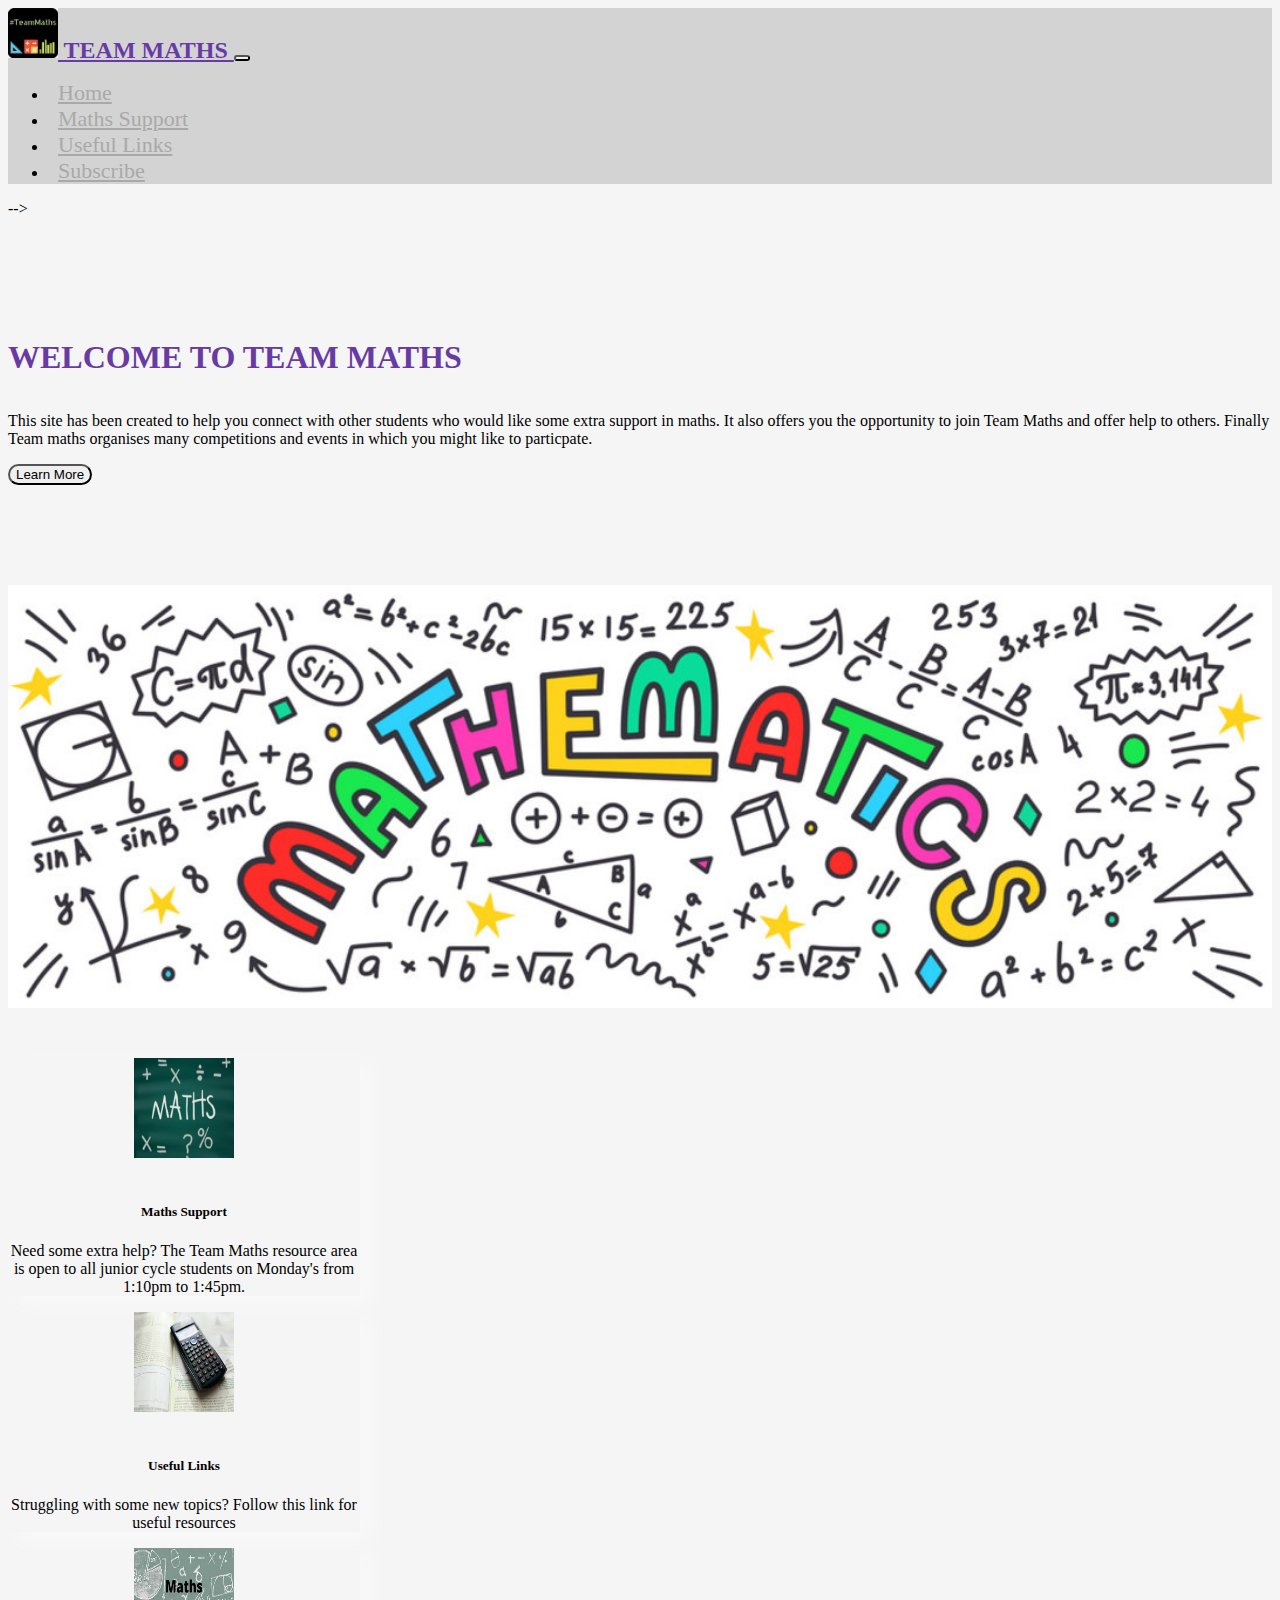
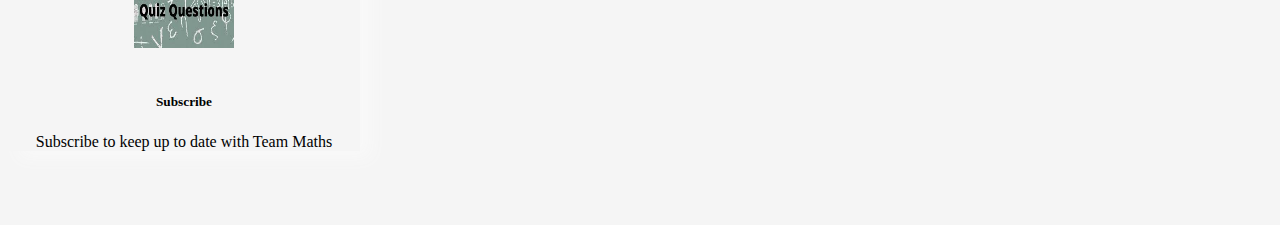
==== index/index.html @ 56729eac "6 Dec changes" ====
<!-- This is the HOME page -->
<!DOCTYPE html>
<html>
  <head>
    <title>Team Maths</title>
    <!-- JavaScript and dependencies my CSS style sheet -->
     <link href="https://cdn.jsdelivr.net/npm/bootstrap@5.1.3/dist/css/bootstrap.min.css" rel="stylesheet" integrity="sha384-1BmE4kWBq78iYhFldvKuhfTAU6auU8tT94WrHftjDbrCEXSU1oBoqyl2QvZ6jIW3" crossorigin="anonymous">
	 <script src="https://cdn.jsdelivr.net/npm/bootstrap@5.1.3/dist/js/bootstrap.bundle.min.js" integrity="sha384-ka7Sk0Gln4gmtz2MlQnikT1wXgYsOg+OMhuP+IlRH9sENBO0LRn5q+8nbTov4+1p" crossorigin="anonymous"></script>
    <link rel="stylesheet" href="../style/style.css">
	 <script src="../script/script.js"></script>
  </head>
  <body>
   <!-- Navbar -->
<nav class="py-3 navbar navbar-expand-lg fixed-top auto-hiding-navbar">
  <div class="container">
    <a class="navbar-brand" href="../index/index.html">
      <img class="logo" src="../images/logo.png" /> Team Maths
    </a>
    <button class="navbar-toggler" type="button" data-toggle="collapse" data-target="#navbarSupportedContent" aria-controls="navbarSupportedContent" aria-expanded="false" aria-label="Toggle navigation">
      <span class="navbar-toggler-icon"></span>
    </button>
    <div class="collapse navbar-collapse" id="navbarSupportedContent">
      <ul class="navbar-nav ms-auto">
	  
        <li class="nav-item">
          <a class="nav-link active" aria-current="page" href="../index/index.html">Home</a>
        </li>
        <li class="nav-item">
          <a class="nav-link" href="../MathsSupport/index.html">Maths Support</a>
        </li>
        <li class="nav-item">
          <a class="nav-link" href="../UsefulLinks/index.html">Useful Links</a>
        </li>
        <li class="nav-item">
          <a class="nav-link" href="../Subscribe/index.html">Subscribe</a>
        </li>
      </ul>
    </div>
  </div>
</nav>
<!-- End Navbar --> 
  <!-- Navbar 
<nav class="py-3 navbar navbar-expand-lg fixed-top auto-hiding-navbar">
  <div class="container">
    <a class="navbar-brand" href="#">
      <img class="logo" src="../images/logo.png" /> Team Maths
    </a>
    <button class="navbar-toggler" type="button" data-toggle="collapse" data-target="#navbarSupportedContent" aria-controls="navbarSupportedContent" aria-expanded="false" aria-label="Toggle navigation">
      <span class="navbar-toggler-icon"></span>
    </button>
    <div class="collapse navbar-collapse" id="navbarSupportedContent">
      <ul class="navbar-nav ms-auto">
        <li class="nav-item">
          <a class="nav-link active" aria-current="page" href="#">Home</a>
        </li>
        <li class="nav-item">
          <a class="nav-link" href="#">Useful Links</a>
        </li>
        <li class="nav-item">
          <a class="nav-link" href="#">Maths Support</a>
        </li>
        <li class="nav-item">
          <a class="nav-link" href="#">Sign-up</a>
        </li>
      </ul>
    </div>
  </div>
</nav>
<!-- End Navbar -->-->

<div class="space"></div>

<!-- main section -->
<section id="main">
<div class="space"></div>
  <div class="container">
    <div class="row">
      <div class="col">
        <h1>Welcome to Team Maths </h1>
        <p>This site has been created to help you connect with other students who would like some extra support in maths. It also offers you the opportunity to join Team Maths and offer help to others. Finally Team maths organises many competitions and events in which you might like to particpate.</p>
        <form action="../MathsSupport/index.html">
		<button type="submit" class="btn btn-dark btn-large">Learn More</button>
		
		 
   </form>
      </div>
      <div class="col img-col">
        <img src="../images/mathsbanner.jpg" class="img-fluid" alt="Maths Banner">
      </div>
    </div>
	
	<div class="space"></div>
	
	
    <div class="row cards">
      <div class="col-md-4 d-flex justify-content-center">
        <div class="card" style="width: 22rem;">
          <div class="card-body">
            <img src="../images/JCimage.jpg" class="icon" alt="Junior cert image"/>
            <h5 class="card-title">Maths Support</h5>
            <p class="card-text">Need some extra help? The Team Maths resource area is open to all junior cycle students on Monday's from 1:10pm to 1:45pm.</p>
          </div>
        </div>
      </div>

      <div class="col-md-4 d-flex justify-content-center">
        <div class="card" style="width: 22rem;">
          <div class="card-body">
            <img src="../images/LC-logo.jpeg" class="icon" alt="Leaving Cert logo"/>
            <h5 class="card-title">Useful Links</h5>
            <p class="card-text">Struggling with some new topics? Follow this link for useful resources <p>
          </div>
        </div>
      </div>
	  


      <div class="col-md-4 d-flex justify-content-center">
        <div class="card" style="width: 22rem;">
          <div class="card-body">
            <img src="../images/math-quiz.jpeg" class="icon" alt="Maths quiz logo"/>
            <h5 class="card-title">Subscribe</h5>
            <p class="card-text">Subscribe to keep up to date with Team Maths</p>
          </div>
        </div>
      </div>

    </div>
  </div>
</section>
<!-- End main section -->

  </body>
</html>
---- style/style.css ----
body {
  display: block;
  overflow-x: hidden;
  background-color:whitesmoke;
 
}
nav {
  background-color: lightgrey;
}
.navbar-brand img{
    max-height: 50px;
}
.logo{
  max-width:25%;
  height: auto;
}
.navbar-brand {
  font-size: 24px;
  text-transform: uppercase;
  font-weight: 900;
  color: #683aa4;
}
nav ul li a {
  color: #a9a9a9;
  font-size: 22px;
  margin: auto 10px;
}
nav ul li a:hover {
  color: #683aa4;
}
section {
  padding-top: 50px;
  padding-bottom: 50px;
}
section h1 {
  text-transform: uppercase;
  font-weight: 900;
  color: #683aa4;
  text-align: left;
  margin-bottom: 20px;
}
section p {
  font-size: 16px;
  font-weight: 300;
}
button {
  max-width: 50%;
  border-radius: 50px !important;
}
#main .col {
  justify-content: center; 
  flex-direction: column;
  display: flex;
}
#main .img-col {
  justify-content: flex-end; 
  margin-top: 100px;
}
#main img {
  max-width: 100% !important;
  width: 100%;
}
#main .space { margin-top: 50px; }

#main .card {
  box-shadow: 11px 7px 16px #f9f9f9;
  border: 0;
  text-align: center;
}
#main .icon {
  width: 100px;
  height: 100px;
  margin-bottom: 20px;
}
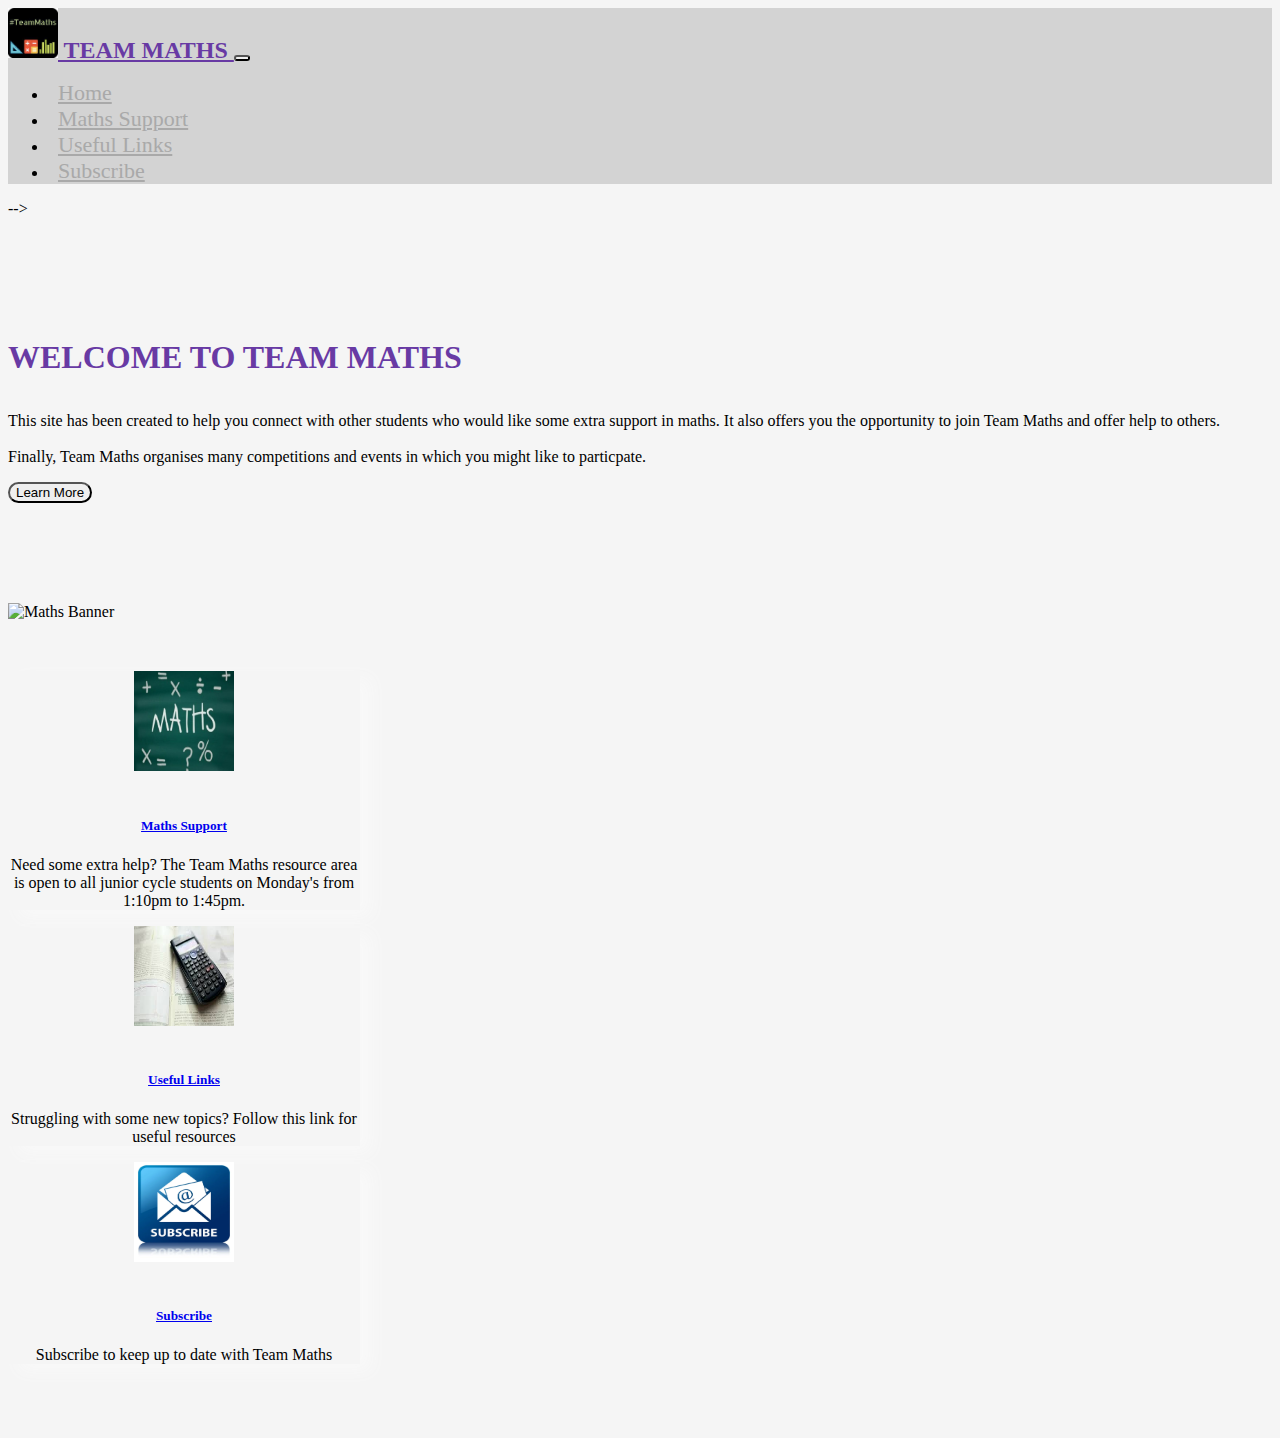
==== commit ed357e32: "HS_Dec8" ====
--- a/index/index.html
+++ b/index/index.html
@@ -3,6 +3,7 @@
 <html>
   <head>
     <title>Team Maths</title>
+	<link rel="shortcut icon" href="../images/favicon.ico" type="image/x-icon">
     <!-- JavaScript and dependencies my CSS style sheet -->
      <link href="https://cdn.jsdelivr.net/npm/bootstrap@5.1.3/dist/css/bootstrap.min.css" rel="stylesheet" integrity="sha384-1BmE4kWBq78iYhFldvKuhfTAU6auU8tT94WrHftjDbrCEXSU1oBoqyl2QvZ6jIW3" crossorigin="anonymous">
 	 <script src="https://cdn.jsdelivr.net/npm/bootstrap@5.1.3/dist/js/bootstrap.bundle.min.js" integrity="sha384-ka7Sk0Gln4gmtz2MlQnikT1wXgYsOg+OMhuP+IlRH9sENBO0LRn5q+8nbTov4+1p" crossorigin="anonymous"></script>
@@ -77,7 +78,7 @@
     <div class="row">
       <div class="col">
         <h1>Welcome to Team Maths </h1>
-        <p>This site has been created to help you connect with other students who would like some extra support in maths. It also offers you the opportunity to join Team Maths and offer help to others. Finally Team maths organises many competitions and events in which you might like to particpate.</p>
+        <p>This site has been created to help you connect with other students who would like some extra support in maths. It also offers you the opportunity to join Team Maths and offer help to others. <br><br>Finally, Team Maths organises many competitions and events in which you might like to particpate.</p>
         <form action="../MathsSupport/index.html">
 		<button type="submit" class="btn btn-dark btn-large">Learn More</button>
 		
@@ -93,21 +94,28 @@
 	
 	
     <div class="row cards">
-      <div class="col-md-4 d-flex justify-content-center">
+		
+	 <div class="col-md-4 d-flex justify-content-center">
         <div class="card" style="width: 22rem;">
           <div class="card-body">
+		  
+		  <a href="../MathsSupport/index.html">
             <img src="../images/JCimage.jpg" class="icon" alt="Junior cert image"/>
             <h5 class="card-title">Maths Support</h5>
+			</a>
             <p class="card-text">Need some extra help? The Team Maths resource area is open to all junior cycle students on Monday's from 1:10pm to 1:45pm.</p>
           </div>
         </div>
       </div>
+	  
 
       <div class="col-md-4 d-flex justify-content-center">
         <div class="card" style="width: 22rem;">
           <div class="card-body">
+		  <a href="../UsefulLinks/index.html">
             <img src="../images/LC-logo.jpeg" class="icon" alt="Leaving Cert logo"/>
             <h5 class="card-title">Useful Links</h5>
+			</a>
             <p class="card-text">Struggling with some new topics? Follow this link for useful resources <p>
           </div>
         </div>
@@ -118,8 +126,10 @@
       <div class="col-md-4 d-flex justify-content-center">
         <div class="card" style="width: 22rem;">
           <div class="card-body">
-            <img src="../images/math-quiz.jpeg" class="icon" alt="Maths quiz logo"/>
+            <a href="../Subscribe/index.html">
+			<img src="../images/subscribe1.jpg" class="icon" alt="Maths quiz logo"/>
             <h5 class="card-title">Subscribe</h5>
+			</a>
             <p class="card-text">Subscribe to keep up to date with Team Maths</p>
           </div>
         </div>
--- a/style/style.css
+++ b/style/style.css
@@ -19,6 +19,17 @@
   text-transform: uppercase;
   font-weight: 900;
   color: #683aa4;
+}
+@media(min-width:600px){
+.container-1{
+	display:flex;	
+}
+}
+.container-1 div{
+	padding:10px;
+}
+.box-1 {
+  flex-basis:30%;
 }
 nav ul li a {
   color: #a9a9a9;
@@ -53,7 +64,7 @@
   display: flex;
 }
 #main .img-col {
-  justify-content: flex-end; 
+  justify-content: flex-center; 
   margin-top: 100px;
 }
 #main img {
